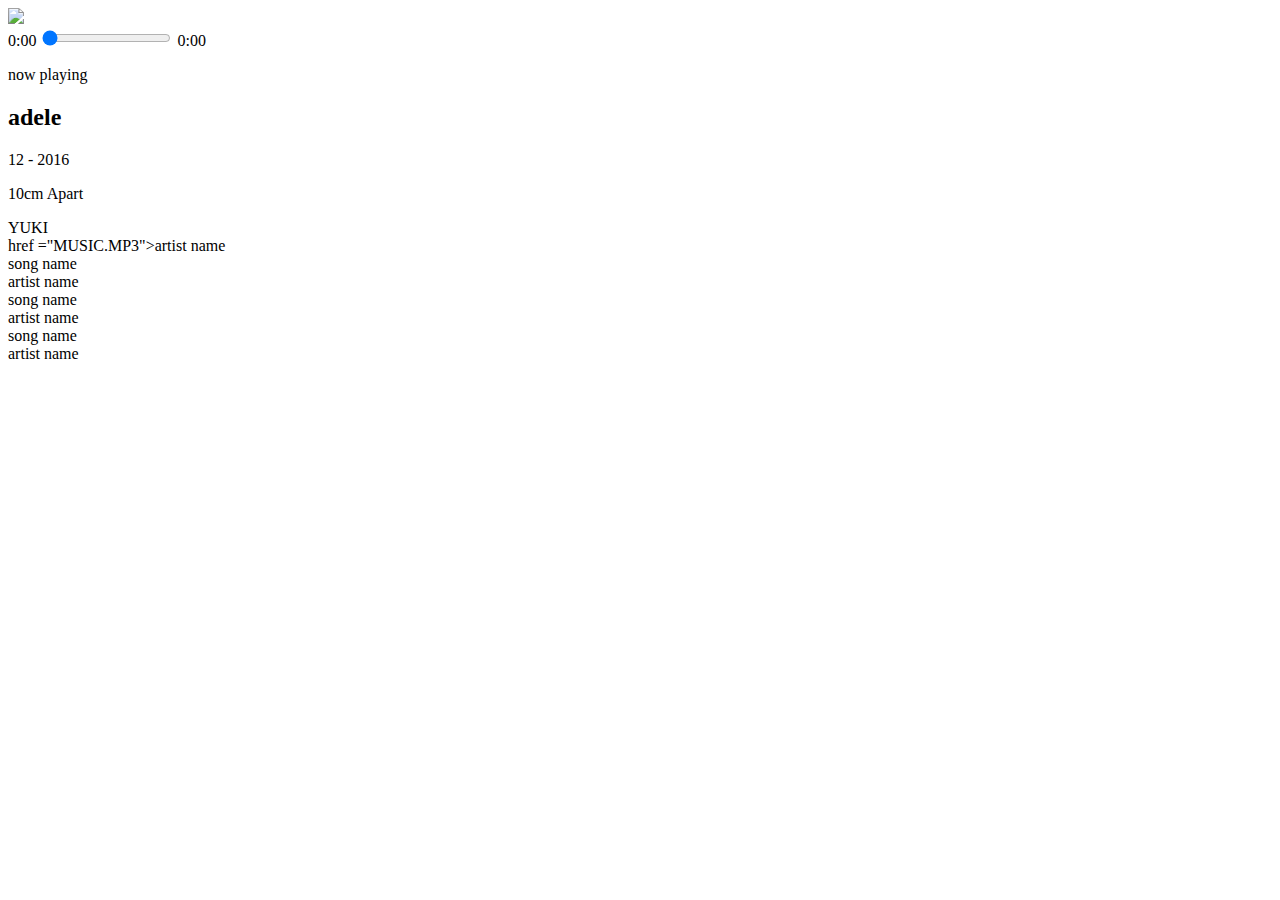
==== Music/index.html @ f4044dbb "add music html" ====
<!DOCTYPE html>
<html >
<head>
  <meta charset="UTF-8">
  <title>Anime Music </title>
  
  
  
      <link rel="stylesheet" href="css/style.css">

  
</head>

<body>
  <link href="https://fonts.googleapis.com/css?family=Josefin+Sans" rel="stylesheet">

<div class="music_player">
  <div class="artist_img">
  <img src="10.jpg">
  </div>
  <div class="time_slider">
    <span class="runing_time">0:00</span>
    <input type="range" value="0">
    <span class="song_long">0:00</span>
  </div>
  <div class="now_playing">
    <i class="fa fa-refresh" aria-hidden="true"></i>

    <p> now playing </p>
    <i class="fa fa-heart" aria-hidden="true"></i>
  </div>
  <div class="music_info">
    <h2>adele</h2>
    <p class="date">12 - 2016</p>
    <p class="song_title">10cm Apart</p>
    
  </div>
  <div class="controllers">
    <i class="fa fa-music" aria-hidden="true"></i>
    <i class="fa fa-fast-backward" aria-hidden="true"></i>
    <i class="fa fa-play" aria-hidden="true"></i>
    <i class="fa fa-fast-forward" aria-hidden="true"></i>
    <i class="fa fa-retweet" aria-hidden="true"></i>
  </div>
</div> 
<div class="song_list">
  <div class="MUSIC.mp3">YUKI</div>
  <div><a> href ="MUSIC.MP3">artist name</div>
  <div class="title dark">song name</div>
  <div class="title dark">artist name</div>
  <div class="title">song name</div>
  <div class="title">artist name</div>
  <div class="title dark">song name</div>
  <div class="title dark">artist name</div>
  </div>
  <script src='https://cdnjs.cloudflare.com/ajax/libs/jquery/3.1.0/jquery.min.js'></script>

    <script src="js/index.js"></script>

</body>
</html>
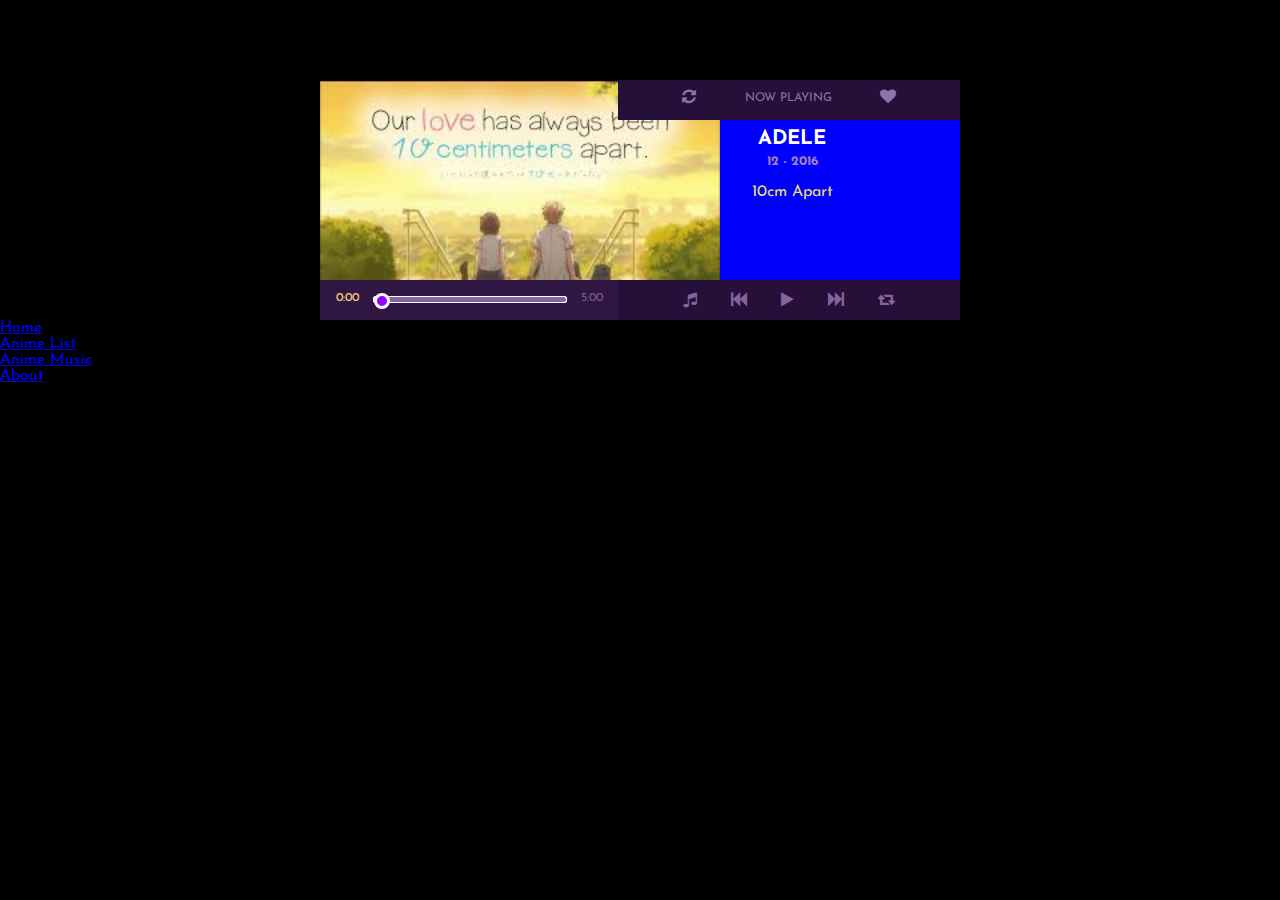
==== commit e2a89097: "add videos" ====
--- a/Music/index.html
+++ b/Music/index.html
@@ -21,7 +21,7 @@
   <div class="time_slider">
     <span class="runing_time">0:00</span>
     <input type="range" value="0">
-    <span class="song_long">0:00</span>
+    <span class="song_long">5:00</span>
   </div>
   <div class="now_playing">
     <i class="fa fa-refresh" aria-hidden="true"></i>
@@ -44,14 +44,11 @@
   </div>
 </div> 
 <div class="song_list">
-  <div class="MUSIC.mp3">YUKI</div>
-  <div><a> href ="MUSIC.MP3">artist name</div>
-  <div class="title dark">song name</div>
-  <div class="title dark">artist name</div>
-  <div class="title">song name</div>
-  <div class="title">artist name</div>
-  <div class="title dark">song name</div>
-  <div class="title dark">artist name</div>
+  <li><a href="index.html">Home</a></li>
+                <li><a  href="MUSIC.mp3">Anime List</a></li>
+                <li><a href="Music/AnimeMusic.html">Anime Music</a></li>
+                <li><a href="About.html">About</a></li> 
+            </ul>
   </div>
   <script src='https://cdnjs.cloudflare.com/ajax/libs/jquery/3.1.0/jquery.min.js'></script>
 
--- a/Music/css/style.css
+++ b/Music/css/style.css
@@ -0,0 +1,220 @@
+@import url(//netdna.bootstrapcdn.com/font-awesome/4.7.0/css/font-awesome.css);
+body {
+  font-family: 'Josefin Sans', sans-serif !important;
+  margin: 5rem 0 5rem 0;
+  background: black;
+  font-family: tahoma;
+}
+body .music_player {
+  position: relative;
+  margin: 0 auto;
+  background: blue;
+  height: 15rem;
+  width: 40rem;
+  -webkit-box-shadow: 10px 0px 20px -6px rgba(0, 0, 0, 0.75);
+  -moz-box-shadow: 10px 7px 20px -6px rgba(0, 0, 0, 0.75);
+  box-shadow: 10px 0px 20px -6px rgba(0, 0, 0, 0.75);
+}
+body .music_player .artist_img img {
+  height: 14rem;
+}
+body .music_player .time_slider {
+  background: #301643;
+  height: 2.5rem;
+  width: 18.7rem;
+  position: absolute;
+  bottom: 0;
+}
+body .music_player .time_slider span {
+  position: absolute;
+  font-size: 12px;
+  top: 0.75rem;
+}
+body .music_player .time_slider .runing_time {
+  left: 1rem;
+  color: #FECF7D;
+}
+body .music_player .time_slider .song_long {
+  right: 1rem;
+  color: #775B8E;
+}
+body .music_player .controllers {
+  background: #260F39;
+  height: 2.5rem;
+  width: 21.4rem;
+  position: absolute;
+  right: 0;
+  bottom: 0;
+  font-family: FontAwesome;
+  text-align: center;
+  color: #83649F;
+}
+body .music_player .controllers i {
+  position: relative;
+  bottom: -0.7rem;
+  padding: 0 15px 0 15px;
+}
+body .music_player .now_playing {
+  top: 0;
+  right: 0;
+  height: 2.5rem;
+  width: 21.4rem;
+  position: absolute;
+  background: #260F39;
+  text-align: center;
+  color: #9073A9;
+}
+body .music_player .now_playing i.fa-heart {
+  top: 0.5rem;
+  right: 4rem;
+  position: absolute;
+}
+body .music_player .now_playing i.fa-refresh {
+  top: 0.5rem;
+  left: 4rem;
+  position: absolute;
+}
+body .music_player .now_playing p {
+  text-transform: uppercase;
+  font-size: 12px;
+}
+body .music_info {
+  top: 2rem;
+  right: 0;
+  position: absolute;
+  width: 21rem;
+}
+body .music_info h2 {
+  color: #fff;
+  text-align: center;
+  font-size: 20px;
+  text-transform: uppercase;
+}
+body .music_info p {
+  text-align: center;
+}
+body .music_info .date {
+  color: #A384BD;
+  font-weight: bold;
+  font-size: 13px;
+  margin-top: -0.8em;
+}
+body .music_info .song_title {
+  color: #E7DF70;
+}
+
+input[type=range] {
+  -webkit-appearance: none;
+  border: 1px solid white;
+  border-radius: 2px;
+  width: 12rem;
+  top: 1rem;
+  left: 0;
+  right: 0;
+  margin: auto;
+  position: absolute;
+}
+
+input[type=range]::-webkit-slider-runnable-track {
+  width: 300px;
+  height: 5px;
+  background: #8664A1;
+  border: none;
+  border-radius: 3px;
+}
+
+input[type=range]::-webkit-slider-thumb {
+  -webkit-appearance: none;
+  border: 3px solid #fff;
+  height: 16px;
+  width: 16px;
+  border-radius: 50%;
+  background: #9200FF;
+  margin-top: -4px;
+}
+
+input[type=range]:focus {
+  outline: none;
+}
+
+input[type=range]:focus::-webkit-slider-runnable-track {
+  background: #8664A1;
+}
+
+input[type=range]::-moz-range-track {
+  width: 300px;
+  height: 5px;
+  background: #8664A1;
+  border: none;
+  border-radius: 3px;
+}
+
+input[type=range]::-moz-range-thumb {
+  -webkit-appearance: none;
+  border: 3px solid #fff;
+  height: 16px;
+  width: 16px;
+  border-radius: 50%;
+  background: #9200FF;
+  margin-top: -4px;
+}
+
+input[type=range]:-moz-focusring {
+  outline: 1px solid white;
+  outline-offset: -1px;
+}
+
+input[type=range]::-ms-track {
+  width: 300px;
+  height: 5px;
+  background: transparent;
+  border-color: transparent;
+  border-width: 6px 0;
+  color: transparent;
+}
+
+input[type=range]::-ms-fill-lower {
+  background: #777;
+  border-radius: 10px;
+}
+
+input[type=range]::-ms-fill-upper {
+  background: #ddd;
+  border-radius: 10px;
+}
+
+input[type=range]::-ms-thumb {
+  border: none;
+  height: 16px;
+  width: 16px;
+  border-radius: 50%;
+  background: goldenrod;
+}
+
+input[type=range]:focus::-ms-fill-lower {
+  background: #888;
+}
+
+input[type=range]:focus::-ms-fill-upper {
+  background: #ccc;
+}
+
+fieldset {
+  margin: auto;
+  left: 0;
+  right: 0;
+  position: absolute;
+  width: 9rem;
+}
+
+
+.song_list .title {
+  width: 48%;
+  text-align: center;
+  float: left;
+  padding: 2px 0 2px 0;
+}
+
+.dark {
+  background: #260F39;
+}
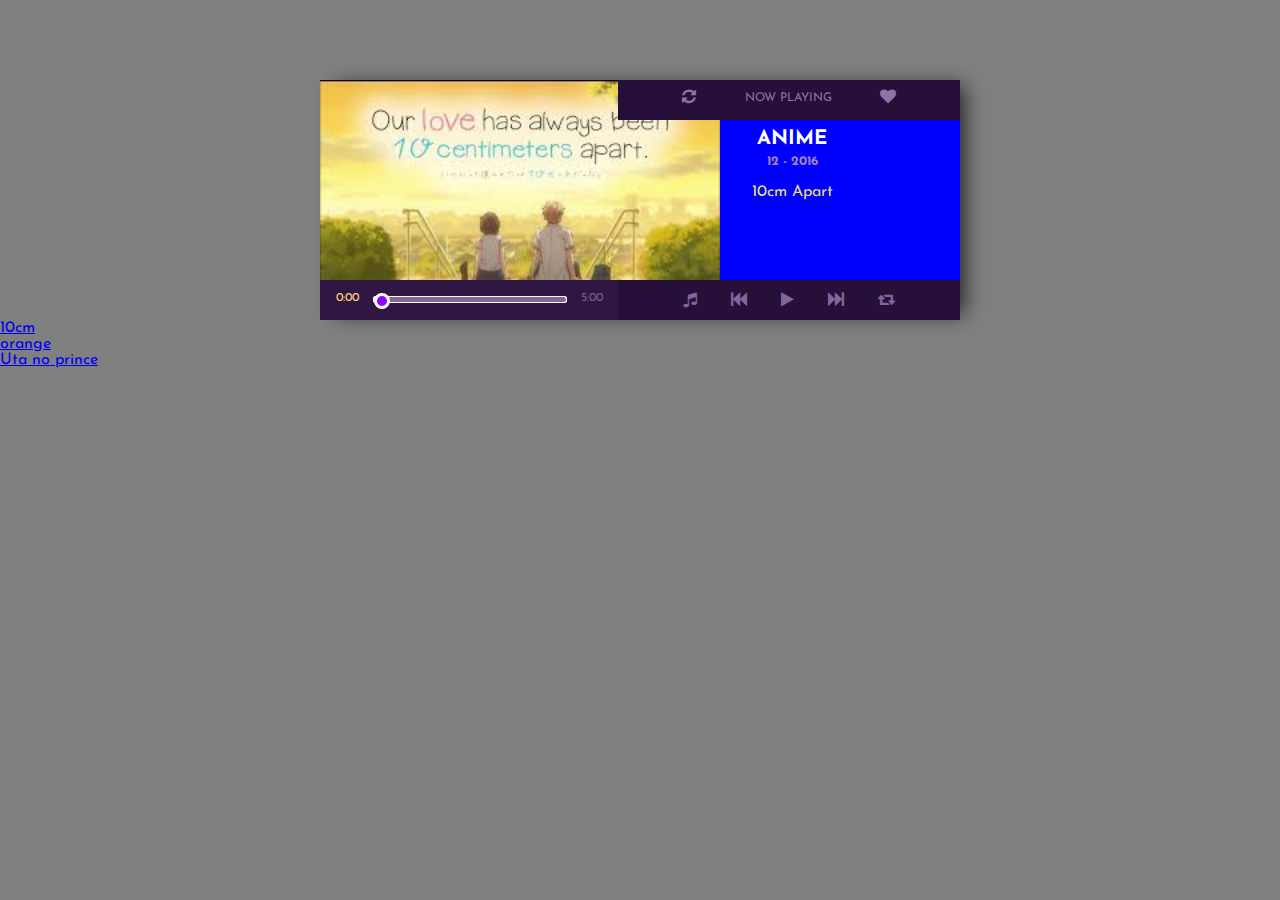
==== commit 2dc16848: "add music" ====
--- a/Music/index.html
+++ b/Music/index.html
@@ -30,7 +30,7 @@
     <i class="fa fa-heart" aria-hidden="true"></i>
   </div>
   <div class="music_info">
-    <h2>adele</h2>
+    <h2>Anime</h2>
     <p class="date">12 - 2016</p>
     <p class="song_title">10cm Apart</p>
     
@@ -44,10 +44,10 @@
   </div>
 </div> 
 <div class="song_list">
-  <li><a href="index.html">Home</a></li>
-                <li><a  href="MUSIC.mp3">Anime List</a></li>
-                <li><a href="Music/AnimeMusic.html">Anime Music</a></li>
-                <li><a href="About.html">About</a></li> 
+  
+                <li><a  href="MUSIC.mp3">10cm</a></li>
+                <li><a href="orange.mp3">orange</a></li>
+                <li><a href="uta no prince.mp3">Uta no prince</a></li> 
             </ul>
   </div>
   <script src='https://cdnjs.cloudflare.com/ajax/libs/jquery/3.1.0/jquery.min.js'></script>
--- a/Music/css/style.css
+++ b/Music/css/style.css
@@ -2,7 +2,7 @@
 body {
   font-family: 'Josefin Sans', sans-serif !important;
   margin: 5rem 0 5rem 0;
-  background: black;
+  background-color:gray;
   font-family: tahoma;
 }
 body .music_player {
